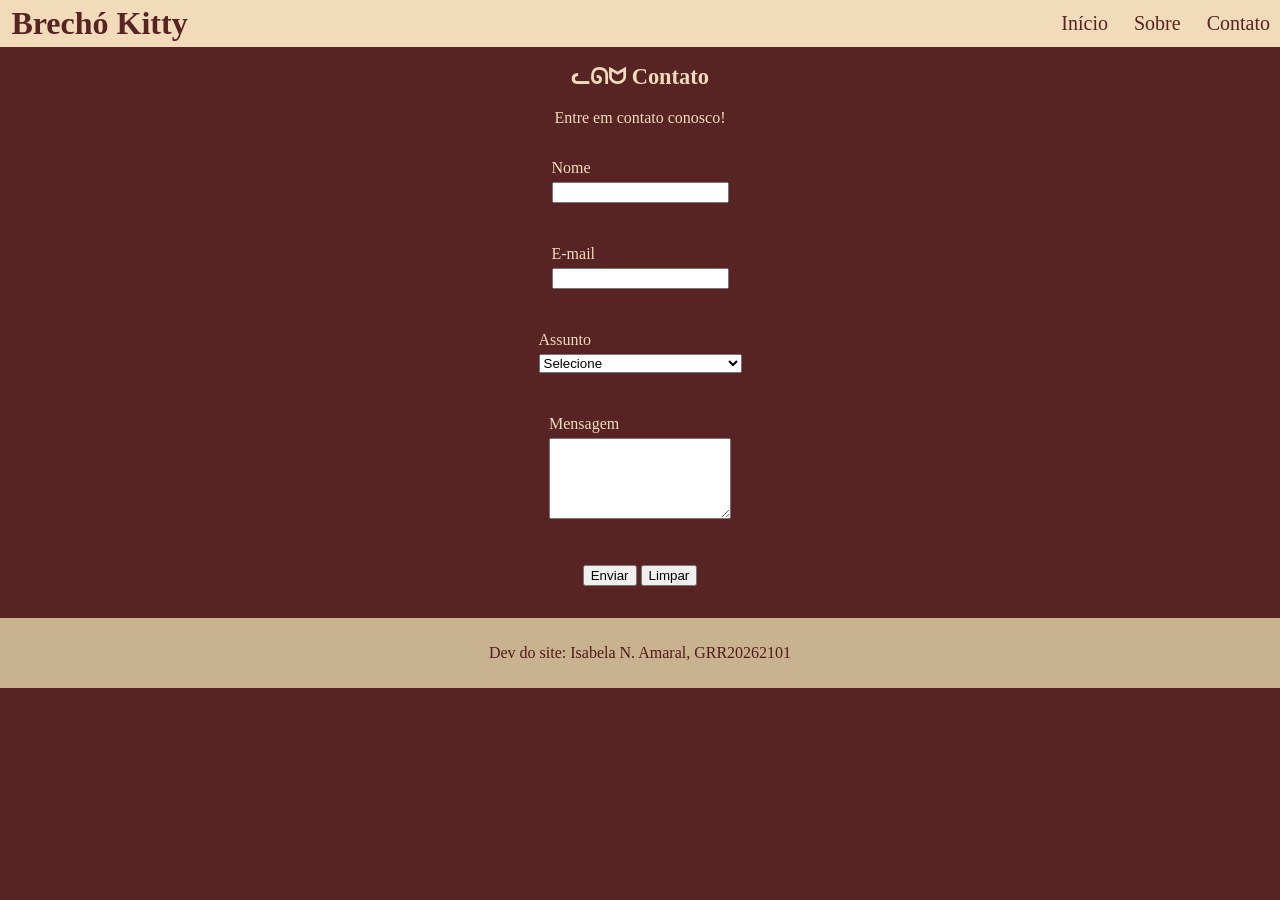
==== pages/contato.html @ 3223779d "organizacao em pastas" ====
<!DOCTYPE html>
<html lang="pt-br">
<head>
    <meta charset="UTF-8">
    <meta name="viewport" content="width=device-width, initial-scale=1.0">
    <title>Brechó Kitty - Contato</title>
    <link rel="stylesheet" href="/css/style.css">
</head>
<body>
  <header>
      <h1>Brechó Kitty</h1>
      <nav class="menu">
          <ul>
              <li><a href="index.html">Início</a></li>
              <li><a href="sobre.html">Sobre</a></li>
              <li><a href="contato.html">Contato</a></li>
          </ul>
      </nav>
  </header>
  <main>
    <section class="contato">
        <h2>ᓚᘏᗢ Contato</h2>
            <p class="p-cont">Entre em contato conosco!</p>
        <form action="processa.php" method="post">
        <p>
            <label for="nome">Nome</label>
            <input type="text" id="nome" name="nome" minlength="3" required>
        </p>

        <p>
            <label for="email">E-mail</label>
            <input type="email" id="email" name="email" required>
        </p>

        <p>
            <label for="assunto">Assunto</label>
            <select id="assunto" name="assunto" required>
            <option value="">Selecione</option>
            <option value="duvida">Dúvida sobre produto</option>
            <option value="orcamento">Tenho peças para doar/vender</option>
            <option value="suporte">Suporte</option>
            </select>
        </p>

        <p>
            <label for="mensagem">Mensagem</label>
            <textarea id="mensagem" name="mensagem" rows="5" maxlength="500" required></textarea>
        </p>

        <p>
            <button type="submit">Enviar</button>
            <button type="reset">Limpar</button>
        </p>
    </form>
    </section>
  </main>
  <footer>
    <p>Dev do site: Isabela N. Amaral, GRR20262101</p>
  </footer>
</body>
</html>
---- css/style.css ----
* {
    box-sizing: border-box;
}
/* ----- Base ----- */
body {
    background-color: rgb(87, 35, 35);
    color:rgb(241, 219, 186);
    margin: 0;
}

main {
    padding: 1rem;
}

h1 {
    margin: 0;
    padding: 5px;
    font-size: 1em;
    margin-left: 0.2em;
}

h2 {
    text-align: center;
    font-size: 1.4rem;
    margin-top: 0;
}

img {
    width: 100%;
    height: auto;
}

/* ----- Cabeçalho ----- */
header {
    display: flex;
    justify-content: space-between;
    background-color: rgb(241, 219, 186);
    color: rgb(87, 35, 35);
    margin: 0;
}
.menu a {
    padding: 5px;
    color: rgb(87, 35, 35);
    font-size: 0.9em;
    text-decoration: none;
}
.menu a:hover {
    color: rgb(241, 219, 186);
    background-color: rgb(87, 35, 35);
    border-radius: 3px;
}
.menu {
    display: flex;
    align-items: center;
    margin-right: 5px;
}
.menu ul {
    display: flex;
    gap: 1rem;
    list-style: none;
    margin:0;
}


/* ----- Cards produtos ----- */
.container-produtos-in {
    display: grid;
    grid-template-columns: repeat(auto-fit, minmax(240px, 1fr));
    gap: 20px;
}

.container-produtos-cat {
    display: grid;
    grid-template-columns: 1fr;
    gap: 20px;
}

.produto {
    border: 1px solid rgb(68, 31, 29);
    background-color: rgb(82, 27, 27);
    border-radius: 5px;
    text-align: center;
}

.preco {
    font-weight:bolder;
    text-decoration: underline;
}

/* ----- Seção Sobre ----- */
.sobre {
    font-size: 1.2em;
}
hr {
    border-color: rgb(241, 219, 186);
}

/* ----- Seção Contato ----- */
form {
    display: flex;
    flex-direction: column;
    gap: 10px;
    align-items: center;
}
.p-cont {
    text-align: center;
}
label {
    display: block;
    margin-bottom: 5px;
}
/* ----- Rodapé ----- */
footer {
    background-color: rgb(201, 178, 144);
    color: rgb(82, 27, 27);
    padding: 10px;
    text-align: center;
}
/* ----- Responsividade ----- */
@media (min-width: 375px) {
    h1 {
        font-size: 1.5em;
    }

    .menu a{
        font-size: 1em;
    }
}

@media (min-width: 620px) {
    .container-produtos-cat {
    display: grid;
    grid-template-columns: 1fr 1fr;
    gap: 20px;
    }
}

@media (min-width: 768px) {
    h1 {
        font-size: 2em;
    }

    .menu a{
        font-size: 1.25em;
    }
}

@media (min-width: 1024px) {
    .container-produtos-cat {
        display: grid;
        grid-template-columns: 1fr 1fr 1fr;
        gap: 20px;
    }
}

@media (min-width: 1300px) {
   .container-produtos-cat {
        display: grid;
        grid-template-columns: 1fr 1fr 1fr 1fr;
        gap: 20px;
    }
}

@media (min-width: 2560px) {
    h1 {
        font-size: 3em;
    }

    .menu a{
        font-size: 1.7em;
    }

}
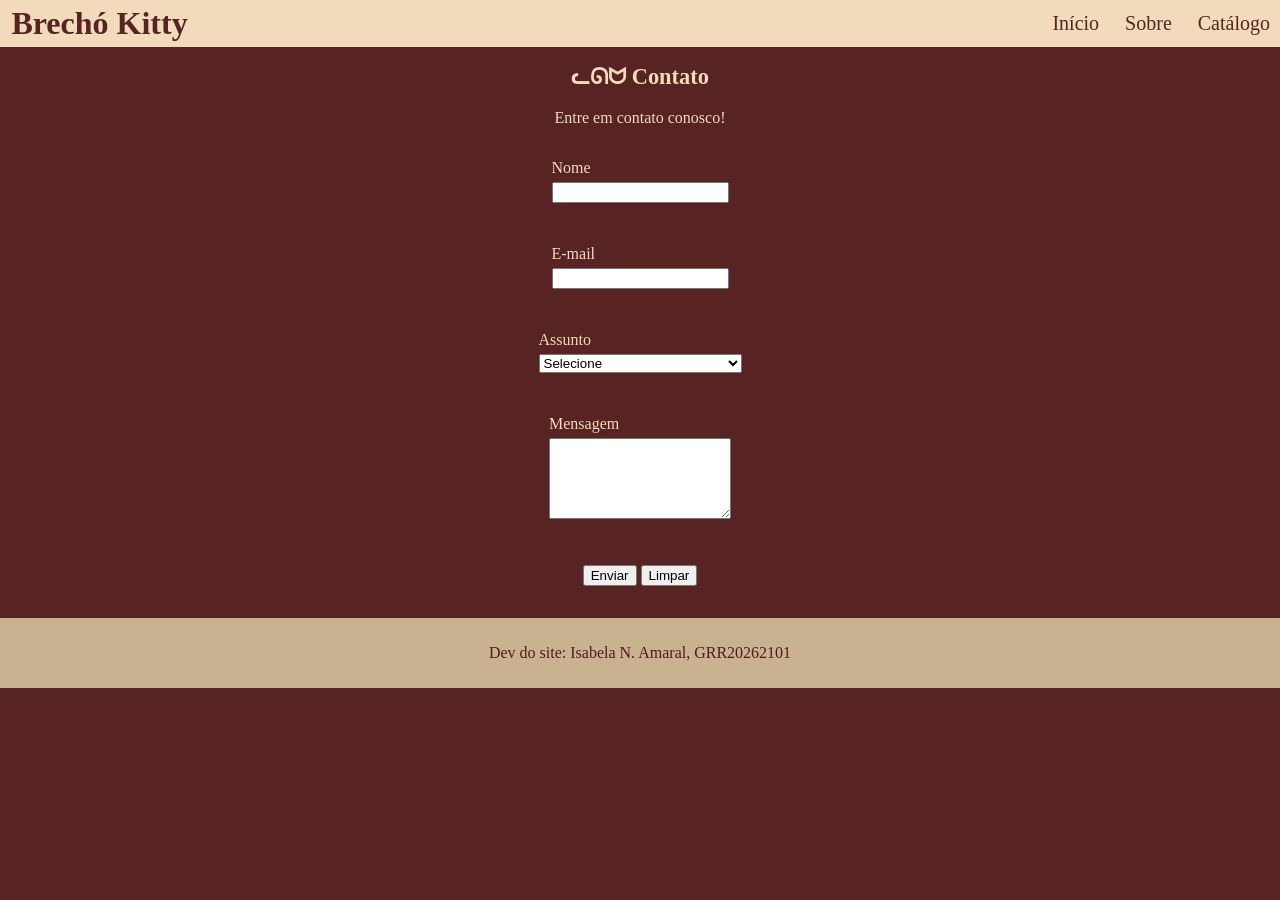
==== commit 8796bcb1: "correcao da navbar" ====
--- a/pages/contato.html
+++ b/pages/contato.html
@@ -13,7 +13,7 @@
           <ul>
               <li><a href="index.html">Início</a></li>
               <li><a href="sobre.html">Sobre</a></li>
-              <li><a href="contato.html">Contato</a></li>
+              <li><a href="catalogo.html">Catálogo</a></li>
           </ul>
       </nav>
   </header>
